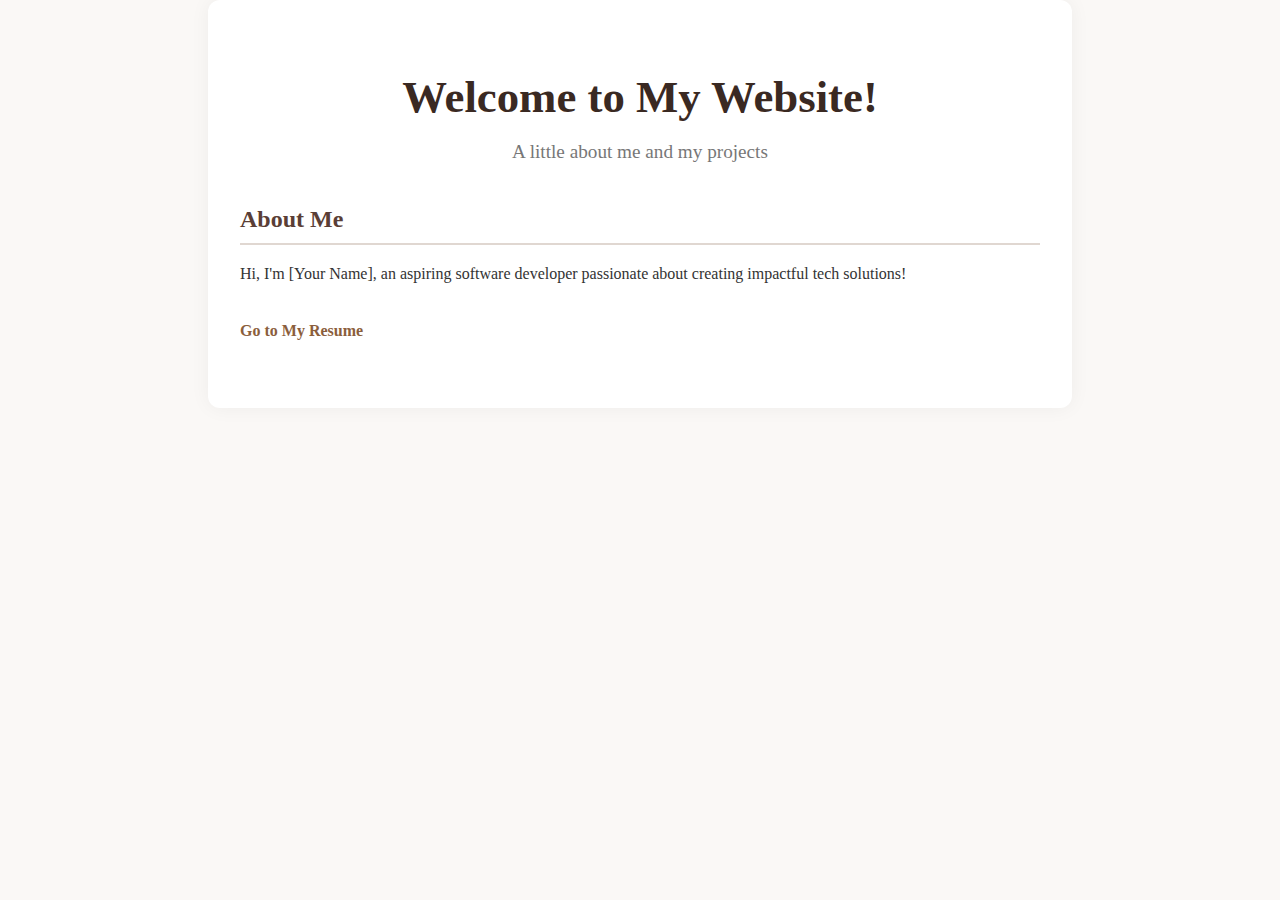
==== home.html @ f3665173 "Added home page and navigation" ====
<!DOCTYPE html>
<html lang="en">
<head>
  <meta charset="UTF-8" />
  <meta name="viewport" content="width=device-width, initial-scale=1.0" />
  <title>Welcome | Your Name</title>
  <link rel="stylesheet" href="styles.css" />
</head>
<body>
  <div class="container">
    <header>
      <h1>Welcome to My Website!</h1>
      <p class="tagline">A little about me and my projects</p>
    </header>

    <section class="section">
      <h2>About Me</h2>
      <p>
        Hi, I'm [Your Name], an aspiring software developer passionate about creating impactful tech solutions!
      </p>
    </section>

    <section class="section">
      <a href="index.html">Go to My Resume</a>
    </section>
  </div>
</body>
</html>
---- styles.css ----
body {
  margin: 0;
  font-family: 'Georgia', serif;
  background: #faf8f6;
  color: #333;
  line-height: 1.6;
}

.container {
  max-width: 800px;
  margin: auto;
  padding: 2rem;
  background: #fff;
  box-shadow: 0 0 20px rgba(0, 0, 0, 0.05);
  border-radius: 12px;
}

header {
  text-align: center;
  margin-bottom: 2rem;
}

h1 {
  font-size: 2.8rem;
  margin-bottom: 0.2rem;
  color: #3a2922;
}

.tagline {
  font-size: 1.2rem;
  color: #777;
  margin-top: 0.2rem;
}

.profile-pic {
  width: 140px;
  height: 140px;
  object-fit: cover;
  object-position: top center; /* 👈 tweak this if needed */
  border-radius: 50%;
  border: 3px solid #e0d7d1;
  margin: 1rem auto;
  display: block;
  transition: transform 0.3s ease;
}


.profile-pic:hover {
  transform: scale(1.05);
}

.section {
  margin-bottom: 2rem;
}

h2 {
  color: #5a3e36;
  border-bottom: 2px solid #e0d7d1;
  padding-bottom: 0.3rem;
  margin-bottom: 1rem;
  font-size: 1.5rem;
}

ul {
  padding-left: 1.2rem;
}

li {
  margin-bottom: 0.5rem;
}

a {
  color: #8b5e3c;
  text-decoration: none;
  font-weight: bold;
}

a:hover {
  text-decoration: underline;
  color: #5a3e36;
}
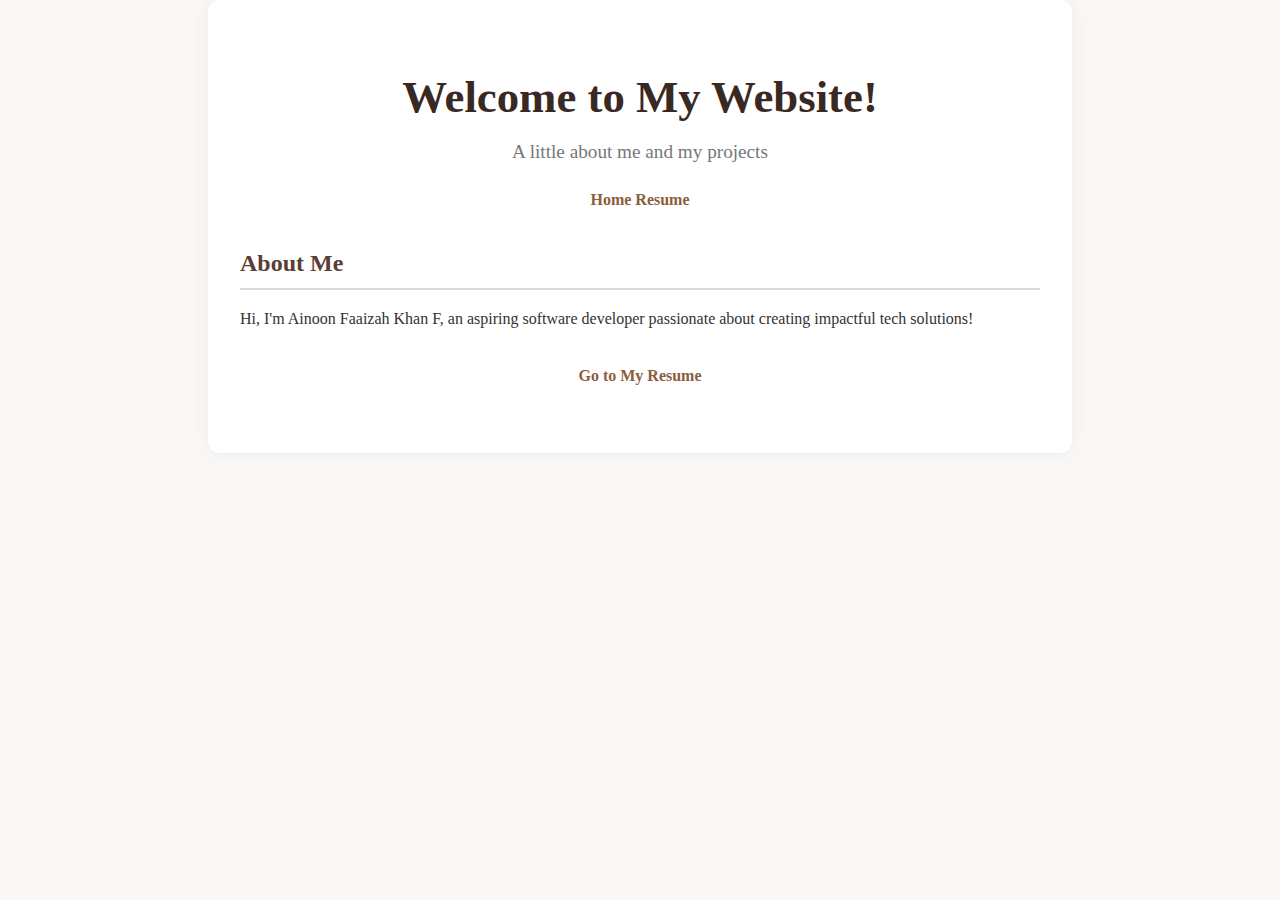
==== commit f728e8c7: "Added features" ====
--- a/home.html
+++ b/home.html
@@ -11,17 +11,21 @@
     <header>
       <h1>Welcome to My Website!</h1>
       <p class="tagline">A little about me and my projects</p>
+        <nav>
+          <a href="home.html">Home</a>
+          <a href="index.html">Resume</a>
+        </nav>
     </header>
 
     <section class="section">
       <h2>About Me</h2>
       <p>
-        Hi, I'm [Your Name], an aspiring software developer passionate about creating impactful tech solutions!
+        Hi, I'm Ainoon Faaizah Khan F, an aspiring software developer passionate about creating impactful tech solutions!
       </p>
     </section>
 
     <section class="section">
-      <a href="index.html">Go to My Resume</a>
+      <a href="index.html"><center>Go to My Resume</center></a>
     </section>
   </div>
 </body>
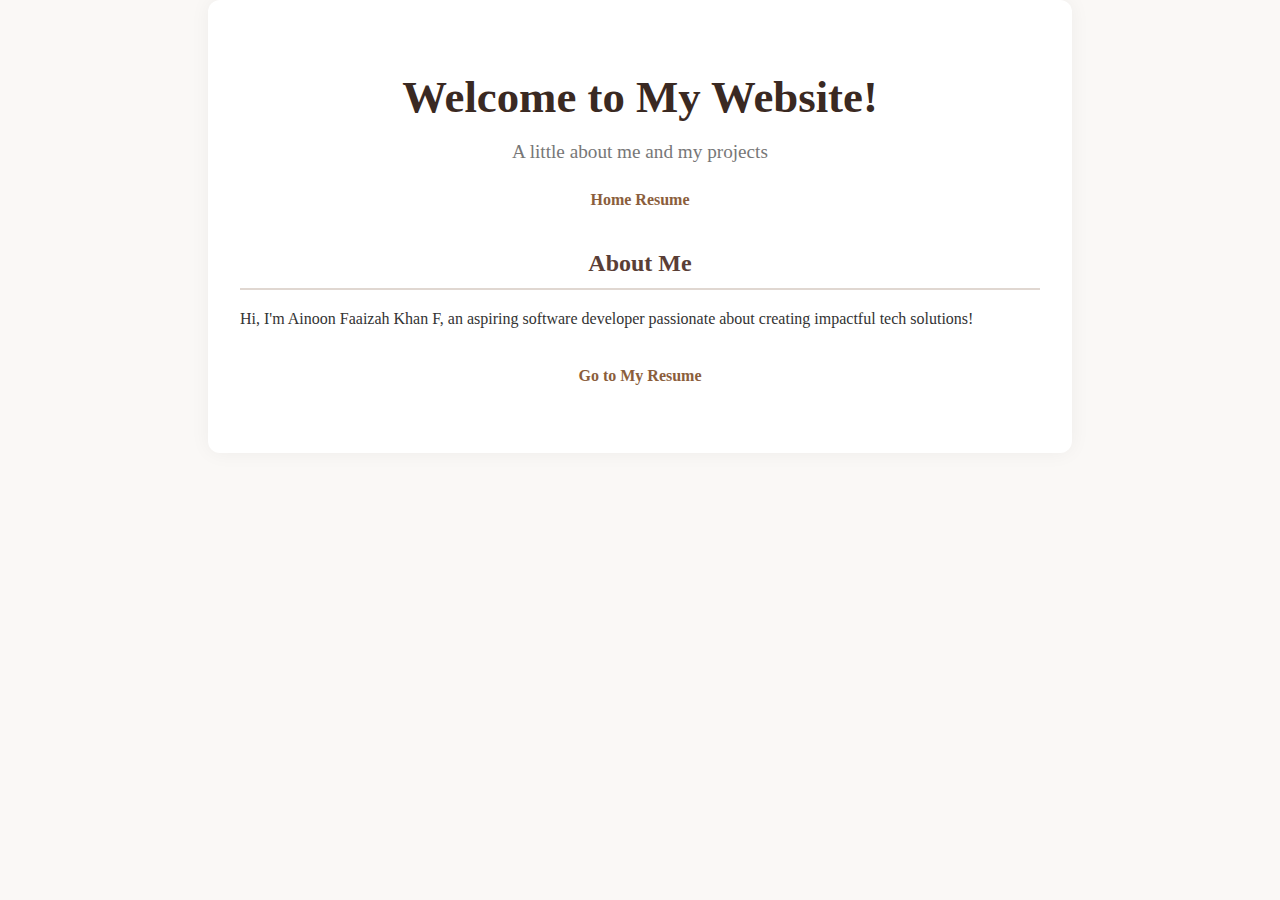
==== commit b586ee9c: "index.html" ====
--- a/home.html
+++ b/home.html
@@ -18,7 +18,7 @@
     </header>
 
     <section class="section">
-      <h2>About Me</h2>
+      <h2><center>About Me</center></h2>
       <p>
         Hi, I'm Ainoon Faaizah Khan F, an aspiring software developer passionate about creating impactful tech solutions!
       </p>
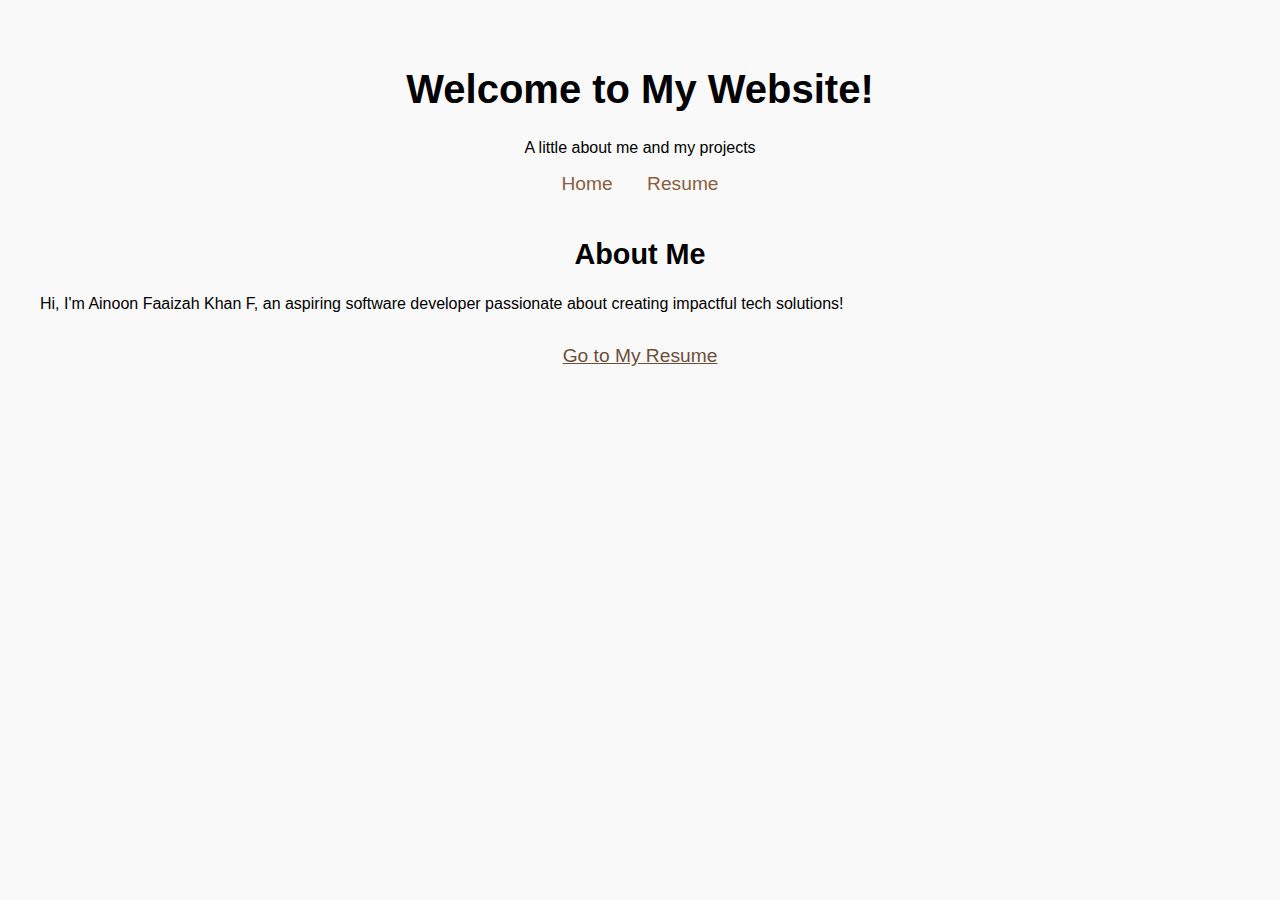
==== commit b3e02161: "Updated index.html and home.html for welcome page and navigation" ====
--- a/home.html
+++ b/home.html
@@ -11,10 +11,10 @@
     <header>
       <h1>Welcome to My Website!</h1>
       <p class="tagline">A little about me and my projects</p>
-        <nav>
-          <a href="home.html">Home</a>
-          <a href="index.html">Resume</a>
-        </nav>
+      <nav>
+        <a href="home.html">Home</a>
+        <a href="index.html">Resume</a>
+      </nav>
     </header>
 
     <section class="section">
@@ -25,7 +25,7 @@
     </section>
 
     <section class="section">
-      <a href="index.html"><center>Go to My Resume</center></a>
+      <a href="index.html" style="display:block; text-align:center; margin-top: 20px;">Go to My Resume</a>
     </section>
   </div>
 </body>
--- a/styles.css
+++ b/styles.css
@@ -1,81 +1,50 @@
+/* styles.css */
 body {
+  font-family: Arial, sans-serif;
+  background-color: #f9f9f9;
   margin: 0;
-  font-family: 'Georgia', serif;
-  background: #faf8f6;
-  color: #333;
-  line-height: 1.6;
+  padding: 0;
 }
 
 .container {
-  max-width: 800px;
-  margin: auto;
-  padding: 2rem;
-  background: #fff;
-  box-shadow: 0 0 20px rgba(0, 0, 0, 0.05);
-  border-radius: 12px;
+  max-width: 1200px;
+  margin: 0 auto;
+  padding: 20px;
 }
 
 header {
   text-align: center;
-  margin-bottom: 2rem;
+  padding: 20px 0;
+}
+
+nav a {
+  margin: 0 15px;
+  text-decoration: none;
+  color: #8b5e3c;
+}
+
+nav a:hover {
+  text-decoration: underline;
 }
 
 h1 {
-  font-size: 2.8rem;
-  margin-bottom: 0.2rem;
-  color: #3a2922;
+  font-size: 2.5rem;
 }
 
-.tagline {
-  font-size: 1.2rem;
-  color: #777;
-  margin-top: 0.2rem;
-}
-
-.profile-pic {
-  width: 140px;
-  height: 140px;
-  object-fit: cover;
-  object-position: top center; /* 👈 tweak this if needed */
-  border-radius: 50%;
-  border: 3px solid #e0d7d1;
-  margin: 1rem auto;
-  display: block;
-  transition: transform 0.3s ease;
-}
-
-
-.profile-pic:hover {
-  transform: scale(1.05);
+h2 {
+  font-size: 1.8rem;
 }
 
 .section {
   margin-bottom: 2rem;
 }
 
-h2 {
-  color: #5a3e36;
-  border-bottom: 2px solid #e0d7d1;
-  padding-bottom: 0.3rem;
-  margin-bottom: 1rem;
-  font-size: 1.5rem;
-}
-
-ul {
-  padding-left: 1.2rem;
-}
-
-li {
-  margin-bottom: 0.5rem;
-}
-
 a {
-  color: #8b5e3c;
-  text-decoration: none;
-  font-weight: bold;
+  font-size: 1.2rem;
+  color: #6c4f39;
 }
 
 a:hover {
+  color: #8b5e3c;
   text-decoration: underline;
-  color: #5a3e36;
 }
